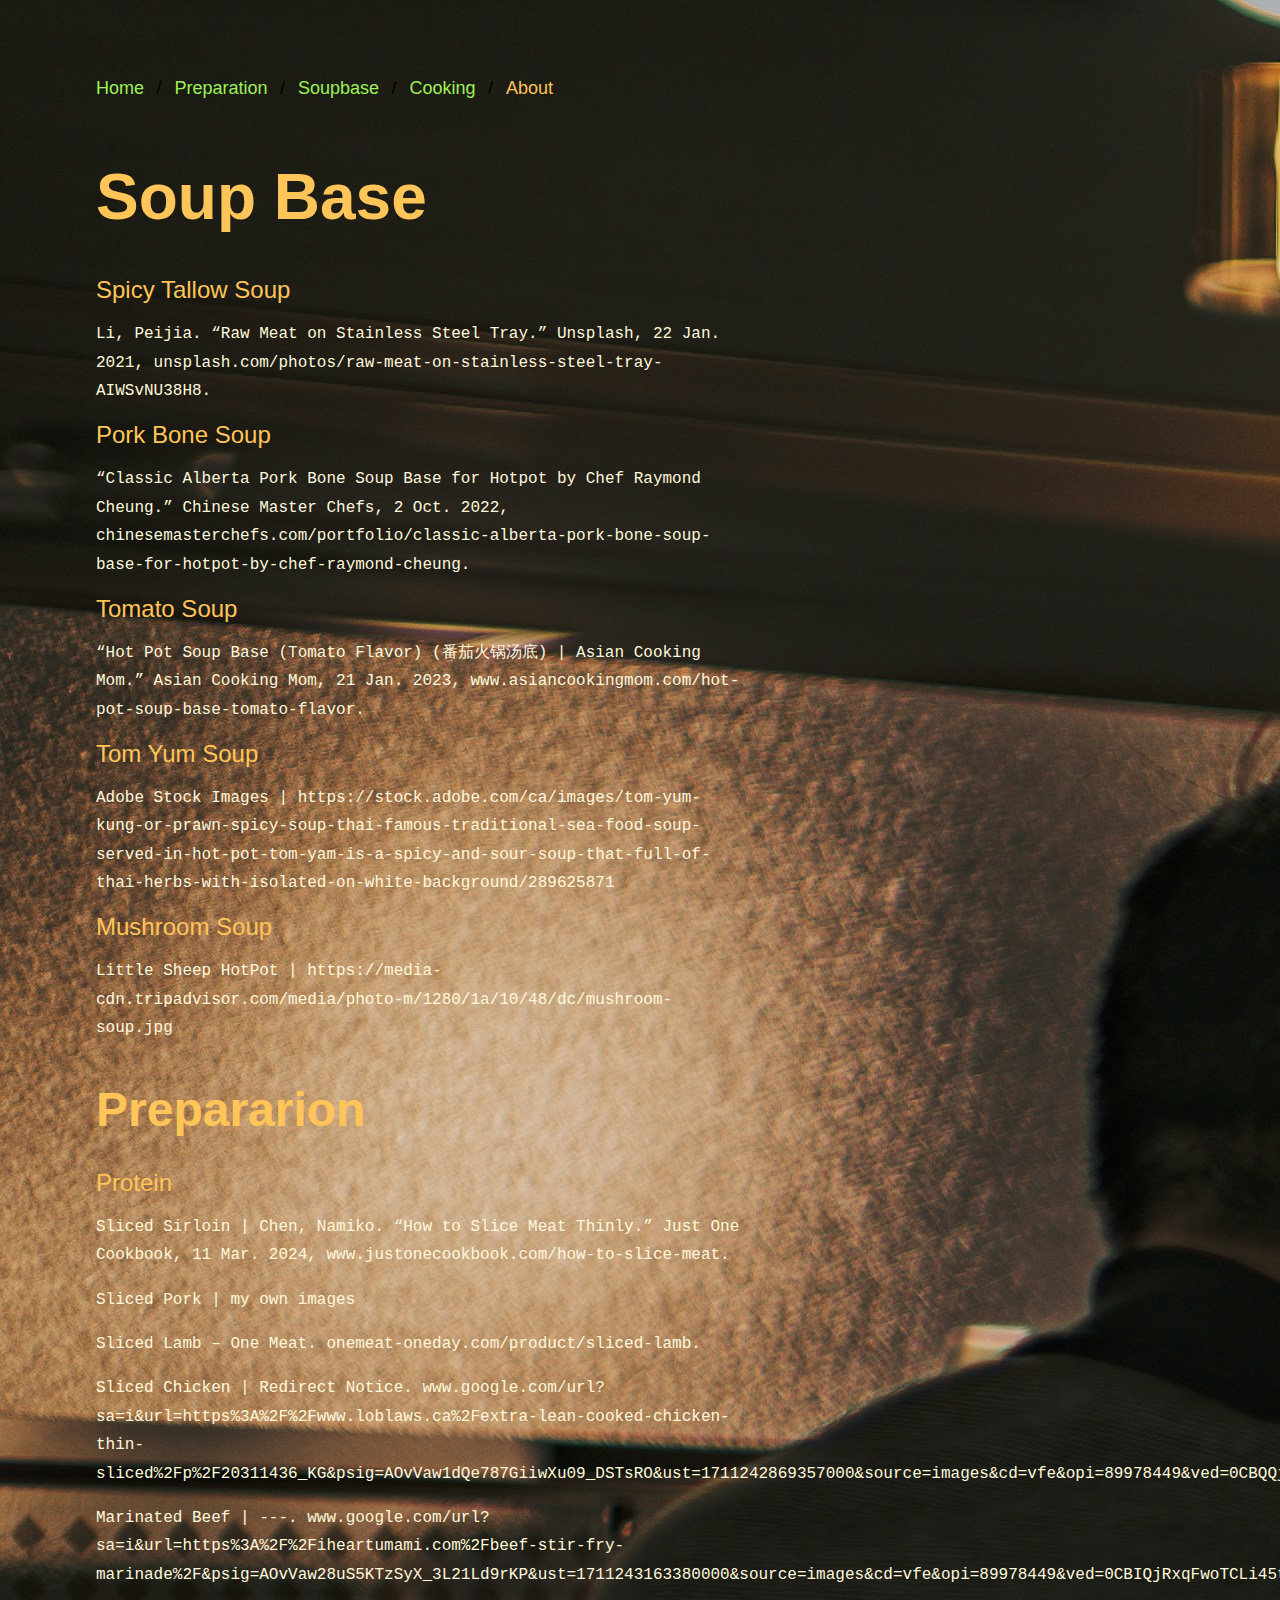
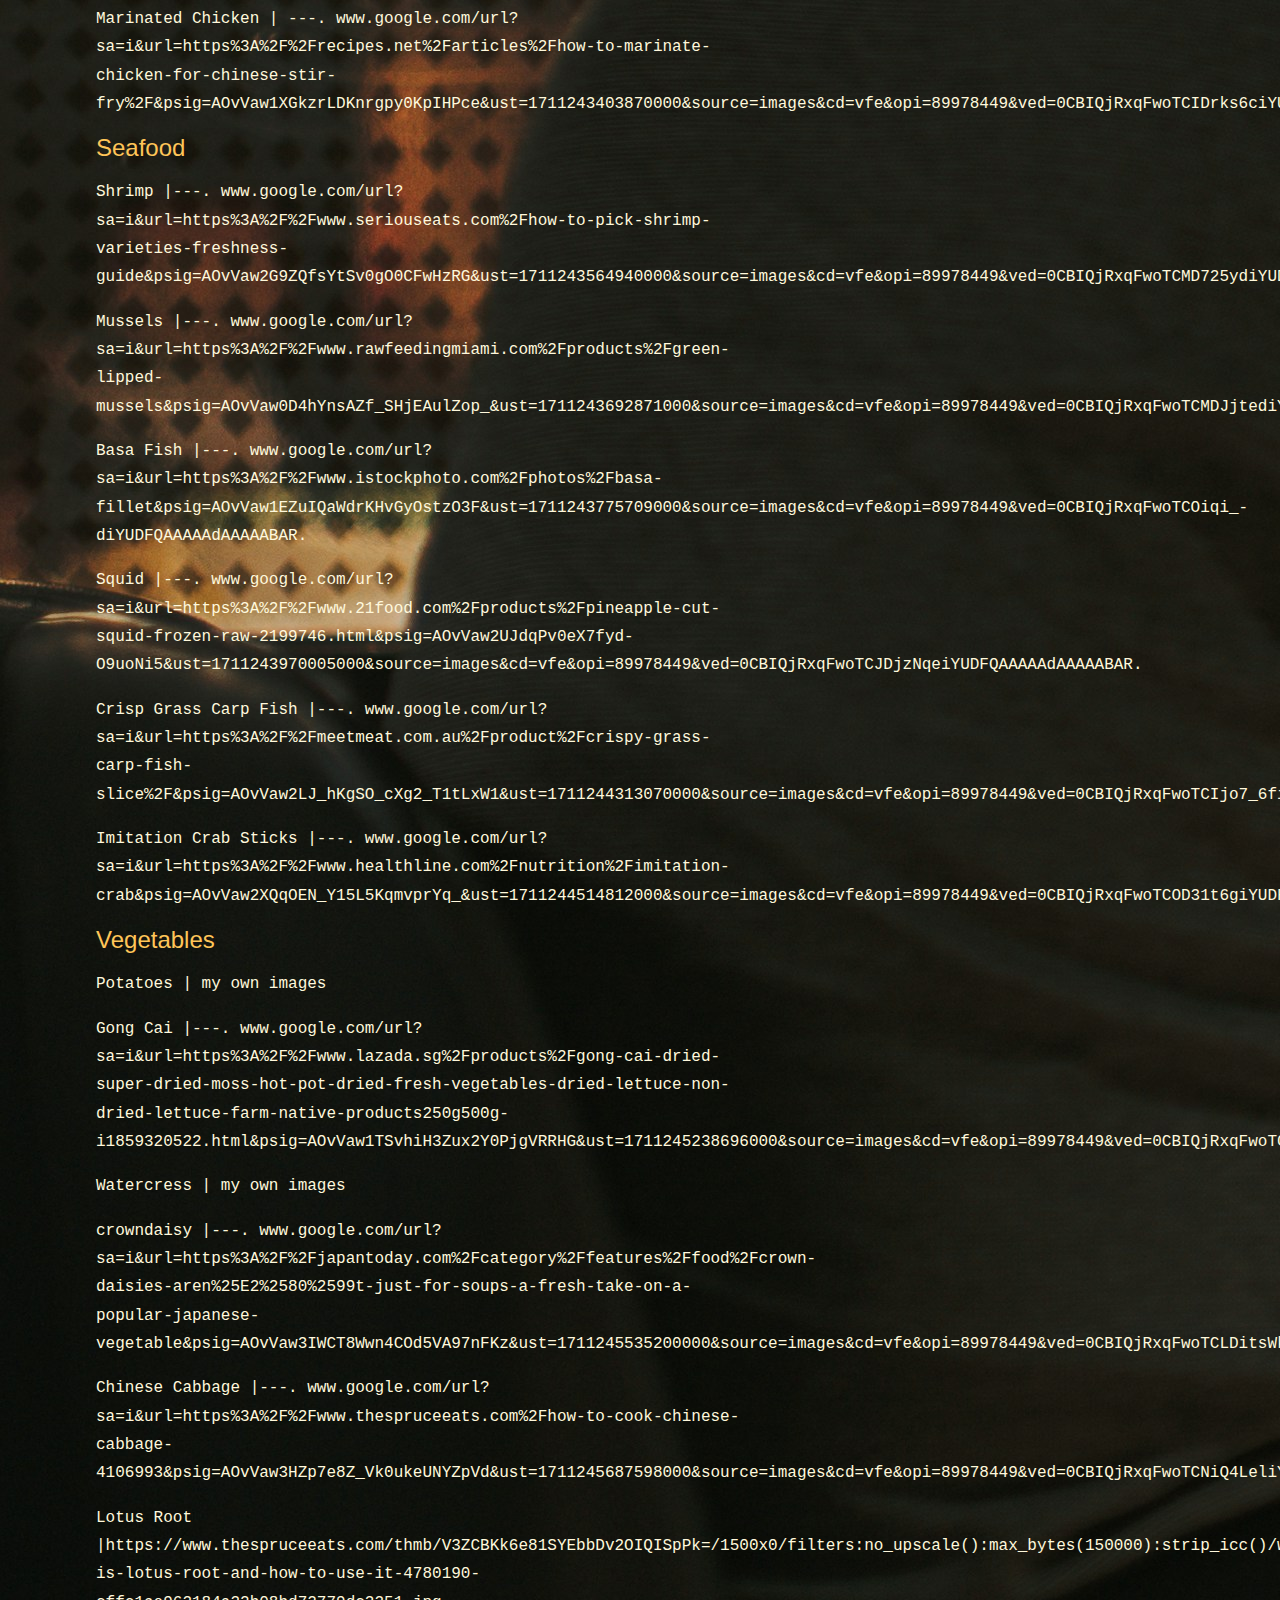
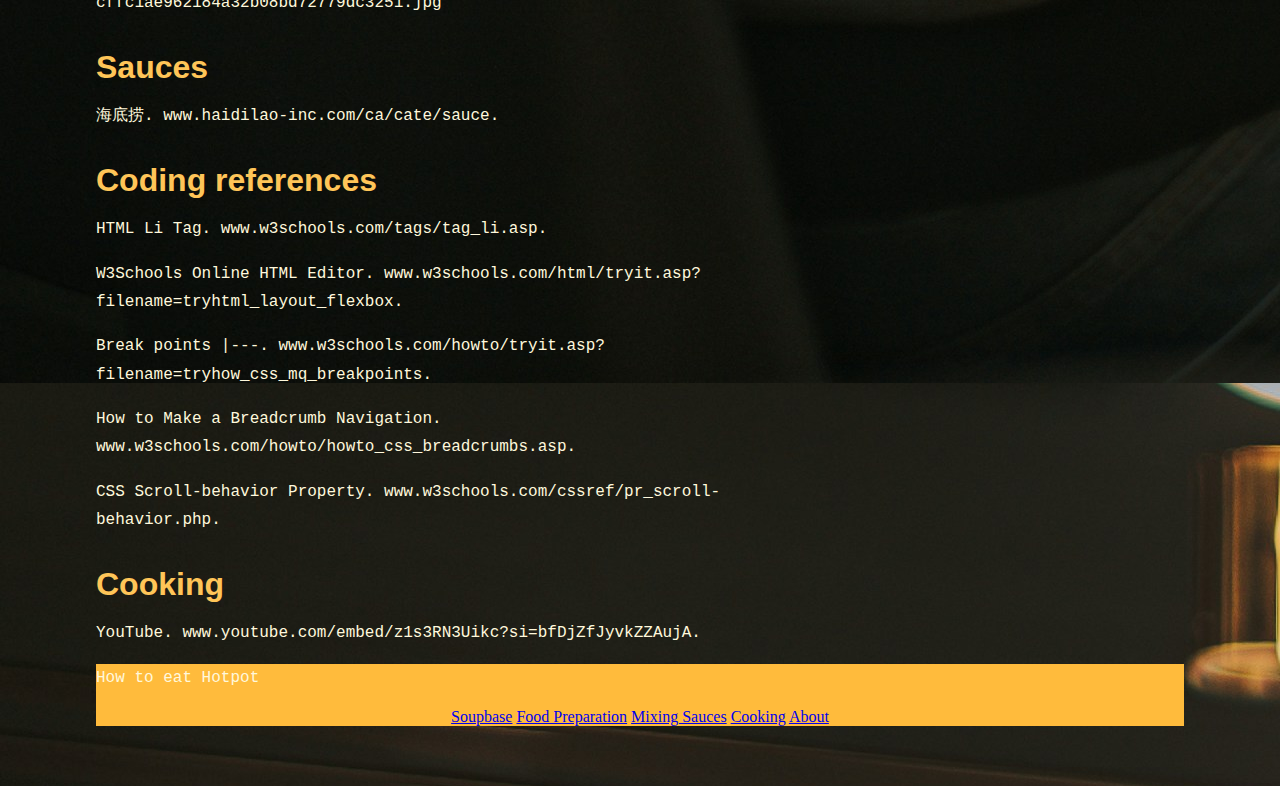
==== about.html @ 54c11f4e "initial commit" ====
<!DOCTYPE html>
<html lang="en">
<head>
	<meta charset="UTF-8">
	<meta name="viewport" content="width=device-width, initial-scale=1.0">
	<meta http-equiv="X-UA-Compatible" content="ie=edge">
	<title>How to eat hotpot - About</title>
	<link rel="stylesheet" href="style.css">
	<style>
    ul.breadcrumb {
      padding: 10px 16px;
      list-style: none;
    }
    ul.breadcrumb li {
      display: inline;
      font-size: 18px;
    }
    ul.breadcrumb li+li:before {
      padding: 8px;
      color: rgb(0, 0, 0);
      line-height: 1.5cm;
      content: "/\00a0";
    }
    ul.breadcrumb li a {
      color: #9df157;
      text-decoration: none;
    }
    ul.breadcrumb li a:hover {
      color: #538f22;
      text-decoration: underline;
    }
    p{
      text-align: left;
      width: 60%;
    }
    
    footer{
      background-color: rgb(255, 187, 60);
      text-align: center;
      color: rgb(40, 54, 2);
      font-family: "Acumin Pro";
} 
    </style>



<body>
  <ul class="breadcrumb">
    <li><a href="index.html">Home</a></li>
    <li><a href="Preparation.html">Preparation</a></li>
    <li><a href="soupbase.html">Soupbase</a></li>
    <li><a href="cooking.html">Cooking</a></li>
    <li>About</li>
<head>
<h1> Soup Base</h1>
<sub>Spicy Tallow Soup</sub>
<p>Li, Peijia. “Raw Meat on Stainless Steel Tray.” Unsplash, 22 Jan. 2021, unsplash.com/photos/raw-meat-on-stainless-steel-tray-AIWSvNU38H8.</p>
<sub>Pork Bone Soup</sub>
<p>“Classic Alberta Pork Bone Soup Base for Hotpot by Chef Raymond Cheung.” Chinese Master Chefs, 2 Oct. 2022, chinesemasterchefs.com/portfolio/classic-alberta-pork-bone-soup-base-for-hotpot-by-chef-raymond-cheung.</p>
<sub>Tomato Soup</sub>
<p>“Hot Pot Soup Base (Tomato Flavor) (番茄火锅汤底) | Asian Cooking Mom.” Asian Cooking Mom, 21 Jan. 2023, www.asiancookingmom.com/hot-pot-soup-base-tomato-flavor.</p>
<sub>Tom Yum Soup</sub>
<p>Adobe Stock Images | https://stock.adobe.com/ca/images/tom-yum-kung-or-prawn-spicy-soup-thai-famous-traditional-sea-food-soup-served-in-hot-pot-tom-yam-is-a-spicy-and-sour-soup-that-full-of-thai-herbs-with-isolated-on-white-background/289625871 </p>
<sub>Mushroom Soup</sub>
<p>Little Sheep HotPot | https://media-cdn.tripadvisor.com/media/photo-m/1280/1a/10/48/dc/mushroom-soup.jpg </p>

<h2>Prepararion</h2>
<sub>Protein</sub>
<p>Sliced Sirloin | Chen, Namiko. “How to Slice Meat Thinly.” Just One Cookbook, 11 Mar. 2024, www.justonecookbook.com/how-to-slice-meat.</p>
<p>Sliced Pork | my own images</p>
<p>Sliced Lamb – One Meat. onemeat-oneday.com/product/sliced-lamb.</p>
<p>Sliced Chicken | Redirect Notice. www.google.com/url?sa=i&url=https%3A%2F%2Fwww.loblaws.ca%2Fextra-lean-cooked-chicken-thin-sliced%2Fp%2F20311436_KG&psig=AOvVaw1dQe787GiiwXu09_DSTsRO&ust=1711242869357000&source=images&cd=vfe&opi=89978449&ved=0CBQQjhxqFwoTCKjYm82aiYUDFQAAAAAdAAAAABBJ.</p>
<p>Marinated Beef | ---. www.google.com/url?sa=i&url=https%3A%2F%2Fiheartumami.com%2Fbeef-stir-fry-marinade%2F&psig=AOvVaw28uS5KTzSyX_3L21Ld9rKP&ust=1711243163380000&source=images&cd=vfe&opi=89978449&ved=0CBIQjRxqFwoTCLi45tmbiYUDFQAAAAAdAAAAABAh.</p>
<p>Marinated Chicken | ---. www.google.com/url?sa=i&url=https%3A%2F%2Frecipes.net%2Farticles%2Fhow-to-marinate-chicken-for-chinese-stir-fry%2F&psig=AOvVaw1XGkzrLDKnrgpy0KpIHPce&ust=1711243403870000&source=images&cd=vfe&opi=89978449&ved=0CBIQjRxqFwoTCIDrks6ciYUDFQAAAAAdAAAAABAJ.</p>
<sub>Seafood</sub>
<p>Shrimp |---. www.google.com/url?sa=i&url=https%3A%2F%2Fwww.seriouseats.com%2Fhow-to-pick-shrimp-varieties-freshness-guide&psig=AOvVaw2G9ZQfsYtSv0gO0CFwHzRG&ust=1711243564940000&source=images&cd=vfe&opi=89978449&ved=0CBIQjRxqFwoTCMD725ydiYUDFQAAAAAdAAAAABAE.</p>
<p>Mussels |---. www.google.com/url?sa=i&url=https%3A%2F%2Fwww.rawfeedingmiami.com%2Fproducts%2Fgreen-lipped-mussels&psig=AOvVaw0D4hYnsAZf_SHjEAulZop_&ust=1711243692871000&source=images&cd=vfe&opi=89978449&ved=0CBIQjRxqFwoTCMDJjtediYUDFQAAAAAdAAAAABAE.</p>
<p>Basa Fish |---. www.google.com/url?sa=i&url=https%3A%2F%2Fwww.istockphoto.com%2Fphotos%2Fbasa-fillet&psig=AOvVaw1EZuIQaWdrKHvGyOstzO3F&ust=1711243775709000&source=images&cd=vfe&opi=89978449&ved=0CBIQjRxqFwoTCOiqi_-diYUDFQAAAAAdAAAAABAR.</p>
<p>Squid |---. www.google.com/url?sa=i&url=https%3A%2F%2Fwww.21food.com%2Fproducts%2Fpineapple-cut-squid-frozen-raw-2199746.html&psig=AOvVaw2UJdqPv0eX7fyd-O9uoNi5&ust=1711243970005000&source=images&cd=vfe&opi=89978449&ved=0CBIQjRxqFwoTCJDjzNqeiYUDFQAAAAAdAAAAABAR.</p>
<p>Crisp Grass Carp Fish |---. www.google.com/url?sa=i&url=https%3A%2F%2Fmeetmeat.com.au%2Fproduct%2Fcrispy-grass-carp-fish-slice%2F&psig=AOvVaw2LJ_hKgSO_cXg2_T1tLxW1&ust=1711244313070000&source=images&cd=vfe&opi=89978449&ved=0CBIQjRxqFwoTCIjo7_6fiYUDFQAAAAAdAAAAABAZ.</p>
<p>Imitation Crab Sticks |---. www.google.com/url?sa=i&url=https%3A%2F%2Fwww.healthline.com%2Fnutrition%2Fimitation-crab&psig=AOvVaw2XQqOEN_Y15L5KqmvprYq_&ust=1711244514812000&source=images&cd=vfe&opi=89978449&ved=0CBIQjRxqFwoTCOD31t6giYUDFQAAAAAdAAAAABAE.</p>
<sub>Vegetables</sub>
<p>Potatoes | my own images</p>
<p>Gong Cai |---. www.google.com/url?sa=i&url=https%3A%2F%2Fwww.lazada.sg%2Fproducts%2Fgong-cai-dried-super-dried-moss-hot-pot-dried-fresh-vegetables-dried-lettuce-non-dried-lettuce-farm-native-products250g500g-i1859320522.html&psig=AOvVaw1TSvhiH3Zux2Y0PjgVRRHG&ust=1711245238696000&source=images&cd=vfe&opi=89978449&ved=0CBIQjRxqFwoTCICuyrujiYUDFQAAAAAdAAAAABAI.</p>
<p>Watercress | my own images</p>
<p>crowndaisy |---. www.google.com/url?sa=i&url=https%3A%2F%2Fjapantoday.com%2Fcategory%2Ffeatures%2Ffood%2Fcrown-daisies-aren%25E2%2580%2599t-just-for-soups-a-fresh-take-on-a-popular-japanese-vegetable&psig=AOvVaw3IWCT8Wwn4COd5VA97nFKz&ust=1711245535200000&source=images&cd=vfe&opi=89978449&ved=0CBIQjRxqFwoTCLDitsWkiYUDFQAAAAAdAAAAABAE.</p>
<p>Chinese Cabbage |---. www.google.com/url?sa=i&url=https%3A%2F%2Fwww.thespruceeats.com%2Fhow-to-cook-chinese-cabbage-4106993&psig=AOvVaw3HZp7e8Z_Vk0ukeUNYZpVd&ust=1711245687598000&source=images&cd=vfe&opi=89978449&ved=0CBIQjRxqFwoTCNiQ4LeliYUDFQAAAAAdAAAAABAE.</p>
<p>Lotus Root |https://www.thespruceeats.com/thmb/V3ZCBKk6e81SYEbbDv2OIQISpPk=/1500x0/filters:no_upscale():max_bytes(150000):strip_icc()/what-is-lotus-root-and-how-to-use-it-4780190-cffc1ae962184a32b08bd72779dc3251.jpg </p>

<h3>Sauces</h3>
<p>海底捞. www.haidilao-inc.com/ca/cate/sauce.</p>

<h3>Coding references</h3>
<p>HTML Li Tag. www.w3schools.com/tags/tag_li.asp.</p>
<p>W3Schools Online HTML Editor. www.w3schools.com/html/tryit.asp?filename=tryhtml_layout_flexbox.</p>
<p>Break points |---. www.w3schools.com/howto/tryit.asp?filename=tryhow_css_mq_breakpoints.</p>
<p>How to Make a Breadcrumb Navigation. www.w3schools.com/howto/howto_css_breadcrumbs.asp.</p>
<p>CSS Scroll-behavior Property. www.w3schools.com/cssref/pr_scroll-behavior.php.</p>

<h3>Cooking</h3>
<p>YouTube. www.youtube.com/embed/z1s3RN3Uikc?si=bfDjZfJyvkZZAujA.</p>
</head>

    <footer>
        <div style="text-align: center;"></div>
        <p>How to eat Hotpot</p>
        
         
          <a href="soupbase.html">Soupbase</a>
          <a href="preparation.html">Food Preparation</a>
          <a href="sauces.html">Mixing Sauces</a>
         <a href="cooking.html">Cooking</a>
          <a href="about.html">About</a>
        <div style= "color: #538f22">
        </footer>
    </body>
---- style.css ----
html {
  background-image: url(hotpot.jpg);
  background-image: center;
}

body {
  margin: 50px 80px;
  padding: 0;
  font-family: "Acumin Pro", sans-serif;
  scroll-behavior: smooth;
  color: rgb(255, 197, 88);
  max-width: fit-content;
}

img {
  object-fit: cover;
}

#start {
  height: 100vh;
  width: 100vw;
  display: flex;
  flex-direction: row;
}

.btn {
  font-size: 1rem;
  font-weight: bold;
  text-decoration: underline;
  cursor: pointer;
  margin-bottom: 1rem;
  transition: color 0.3s ease;
}

.section {
  margin-top: 6rem;
  margin-left: 1rem;
}

#title-container {
  width: 100%;
  height: 30rem;
  display: flex;
  flex-direction: column;
  justify-content: center;
  align-items: flex-start;
  margin-left: 5rem;
}

p {
  font-family: monospace;
  line-height: 0.75cm;
  font-size: 12pt;
  font-weight: 100;
  color: cornsilk;
  max-width: 100%;
  text-align: center;
}

h1 {
  font-size: 48pt;
}

h2 {
  font-size: 3rem;
  font-weight: bold;
  margin-bottom: 2rem;
}

h3 {
  font-size: 2rem;
  font-weight: bold;
  margin-bottom: 1rem;
}

sub {
  text-align: left;
  font-size: 18pt;
}

.text-content {
  margin-bottom: 2rem;
  text-align: left;
}
/* define column raw for images */
.two-column-row {
  margin: 5rem 0rem;
  text-align: center;
  
}

.two-column-row-l {
  display: inline-block;
  background-color: grey;
  vertical-align: middle;
  width: 45%;
  height: 300px;

}

.two-column-row-r {
  display: inline-block;
  padding: 0.5rem 0.5rem;
  vertical-align: middle;
  width: 45%;
}

.four-column-row {
  margin-top: 1rem;
  margin-bottom: 3rem;
  text-align: center;
}

.four-column-element {
  display: inline-block;
  margin: 1rem 1rem;
  vertical-align: middle;
  text-align: left;
  width: 20%;
  height: 20%;
}


.picture-container {
  margin-top: 1rem;
  margin-bottom: 5rem;
  text-align: left;

  overflow: hidden;
  display: grid;

  grid-template-columns: repeat(6, 1fr);
}

.picture-element {
  display: inline-block;
  background-color: grey;
  vertical-align: middle;

  width: auto;
  height: auto;
  margin: 0.5rem 0.5rem;
}

@media only screen and (max-width: 1100px) {
  .picture-container {
    grid-template-columns: repeat(3, 1fr);
  }

}

@media only screen and (max-width: 800px) {
  .picture-container {
    grid-template-columns: repeat(2, 1fr);
  }
  
  }
  


@media only screen and (max-width: 600px) {
  .text-content {
    font-size: 12pt;
    margin-right: 40px;
    display: block;
  }

  .picture-container {
    grid-template-columns: repeat(1, 1fr);
  }
}

.moving-pic-container {
  position: relative;
  width: 1500px;
  height: 400px;
}

#meatball {
  position: absolute;
  top: 50%;
  left: 50%;
  width: 120px;
  height: 120px;
  transform: translate(-50%, -50%);
  animation: moveCircle 3.5s linear infinite;
  transform-origin: 500px 10%;
}

@keyframes moveCircle {
  0% {
    transform: translate(-50%, -50%) rotate(0deg) translateX(150px) rotate(0deg);
  }
  100% {
    transform: translate(-50%, -50%) rotate(360deg) translateX(150px)
      rotate(-360deg);
  }
}
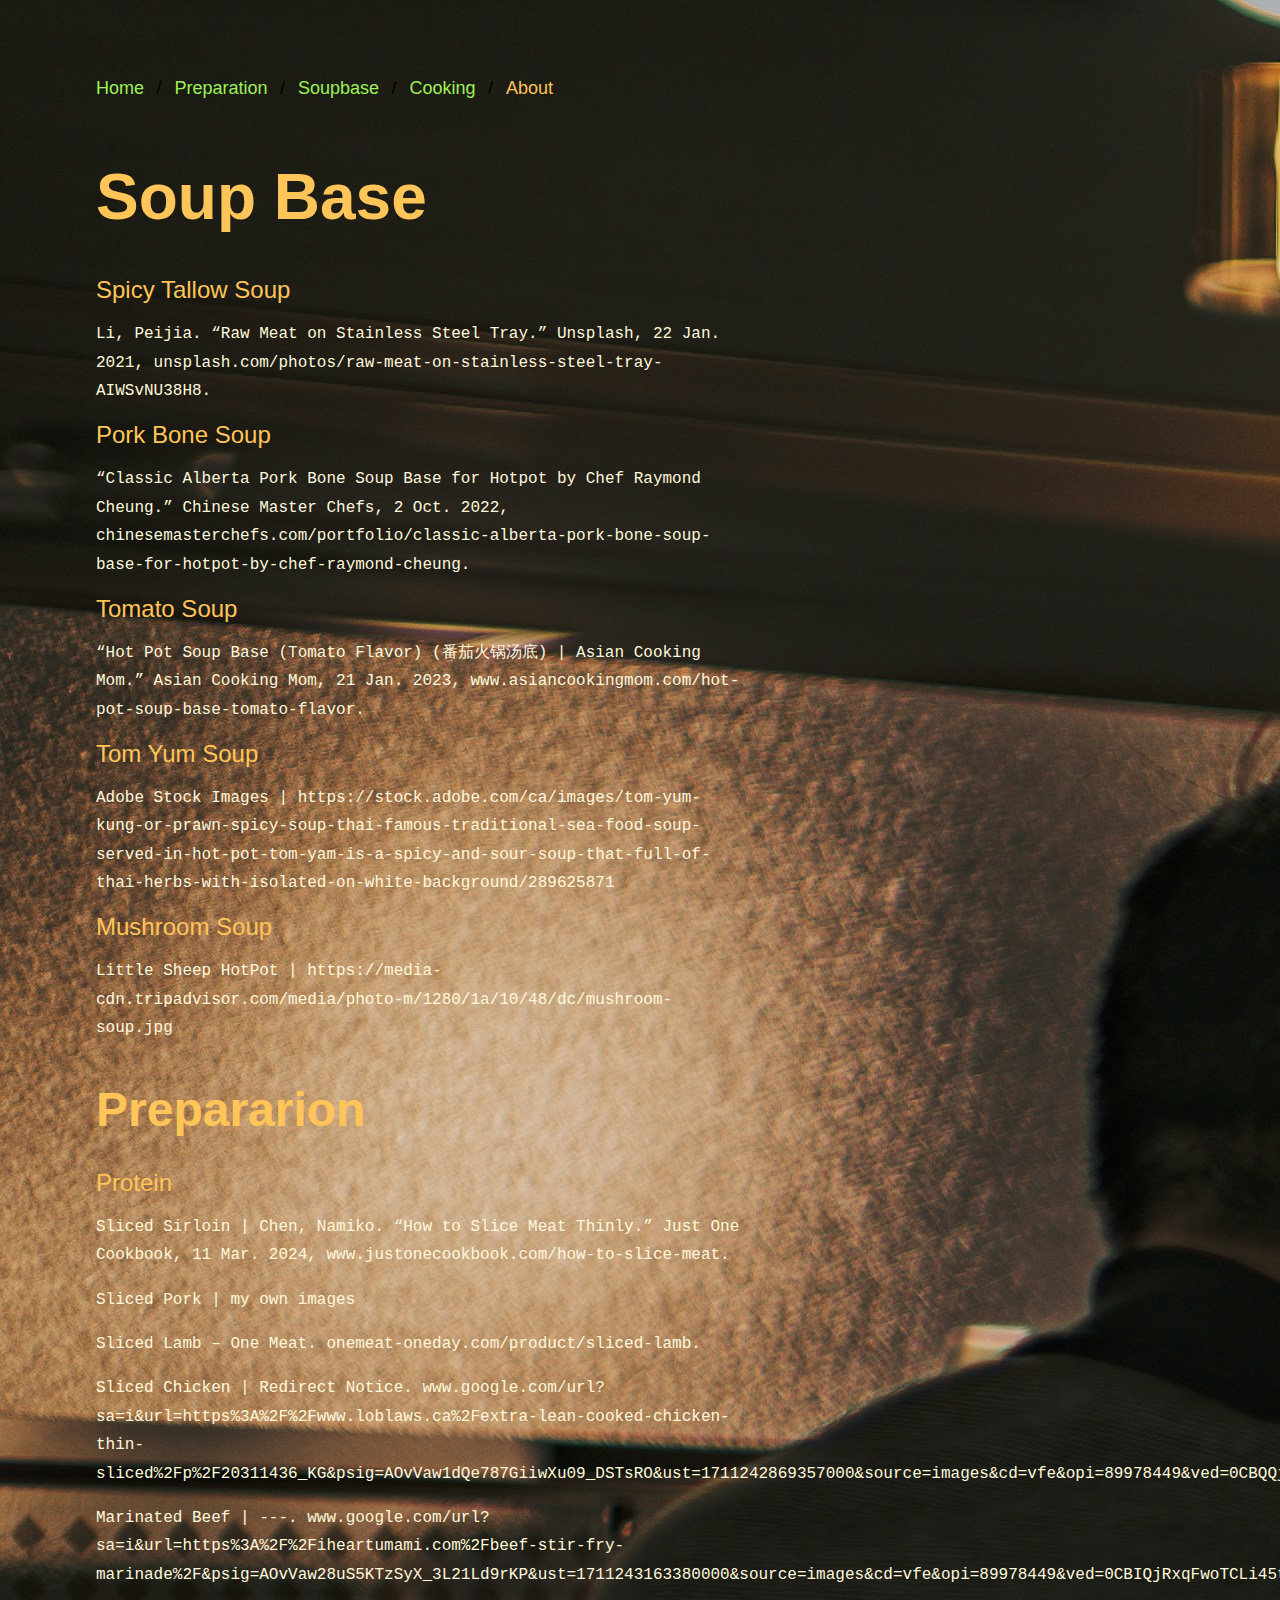
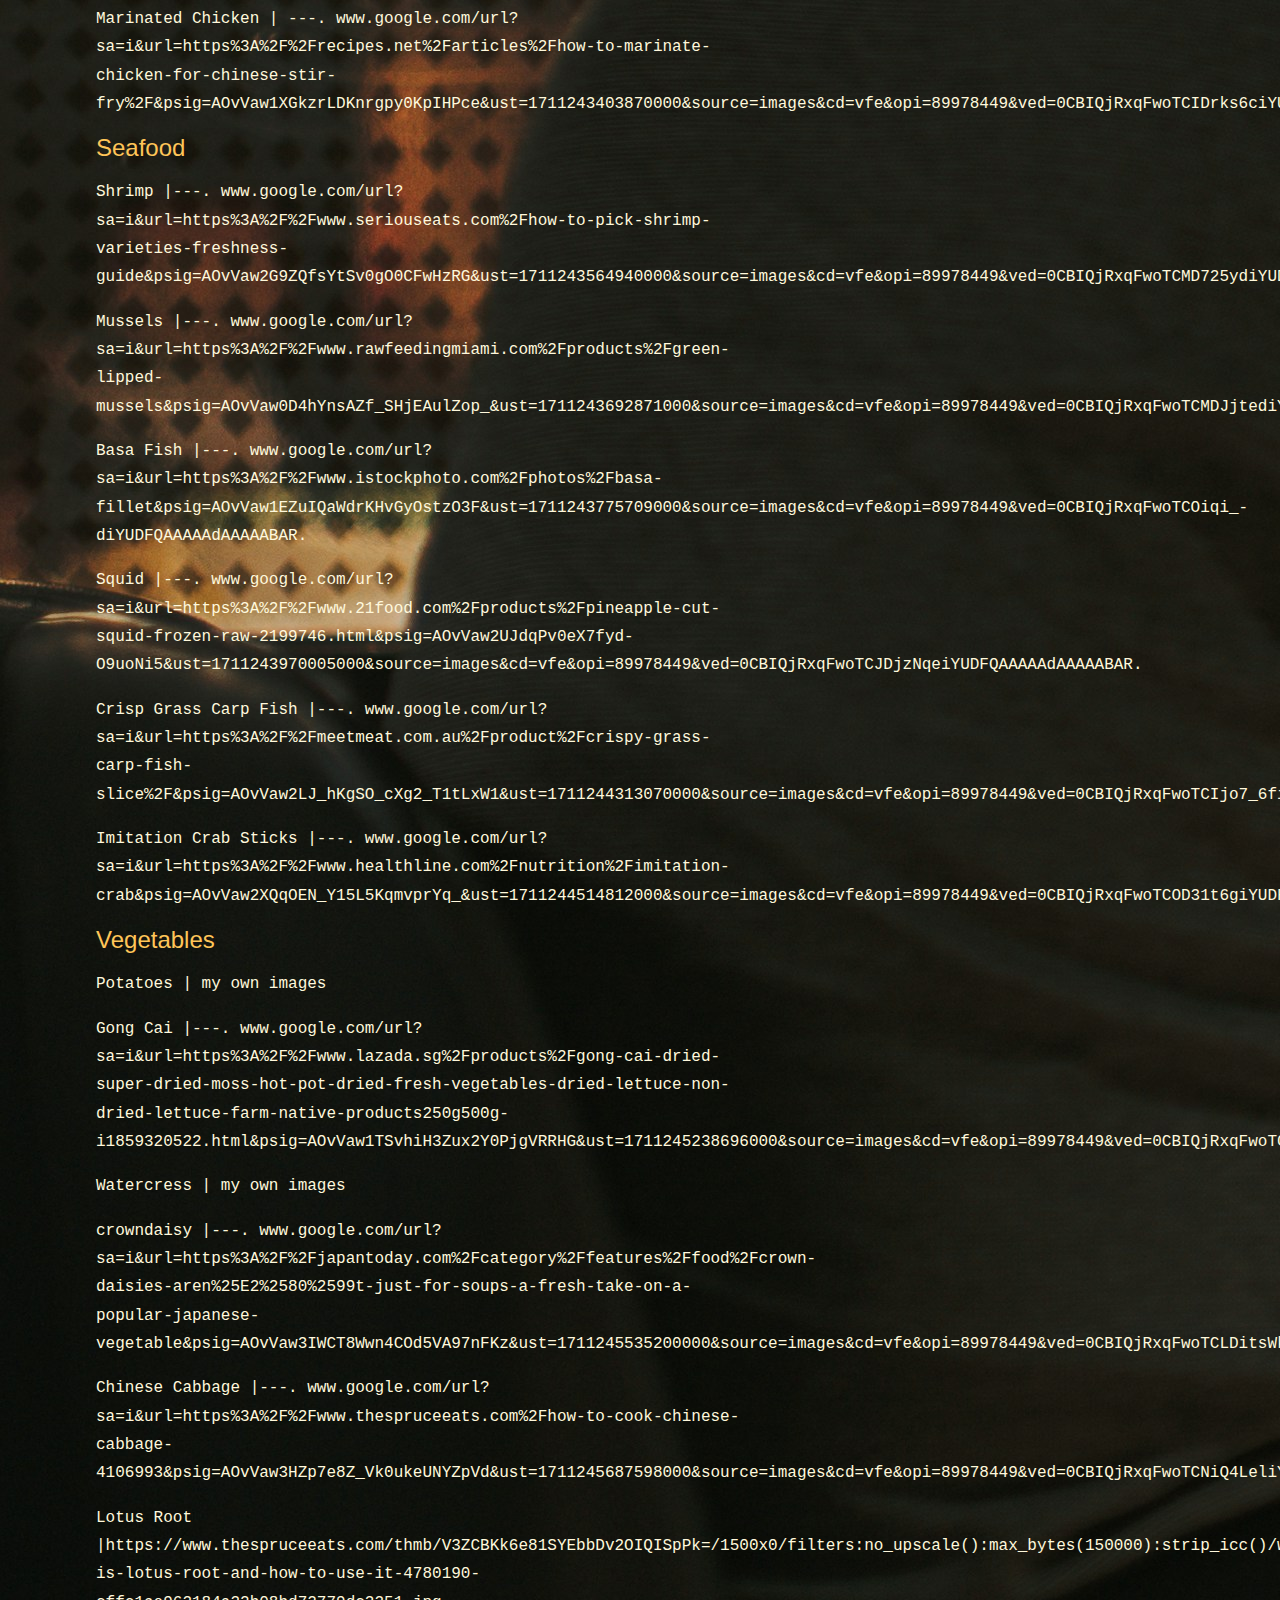
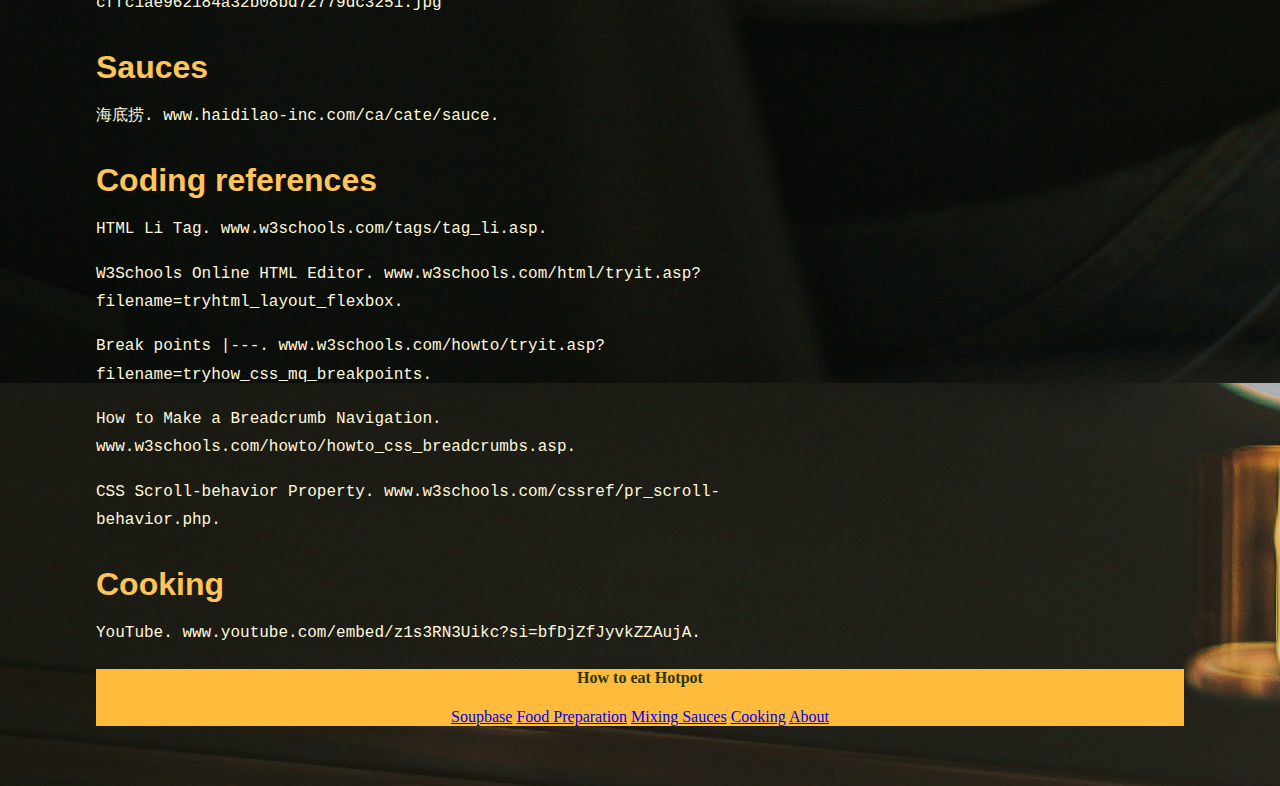
==== commit 14660476: "footer revized" ====
--- a/about.html
+++ b/about.html
@@ -103,7 +103,7 @@
 
     <footer>
         <div style="text-align: center;"></div>
-        <p>How to eat Hotpot</p>
+        <h4>How to eat Hotpot</h4>
         
          
           <a href="soupbase.html">Soupbase</a>
@@ -111,6 +111,6 @@
           <a href="sauces.html">Mixing Sauces</a>
          <a href="cooking.html">Cooking</a>
           <a href="about.html">About</a>
-        <div style= "color: #538f22">
+        <div style= "color: #538f22"></div>
         </footer>
     </body>